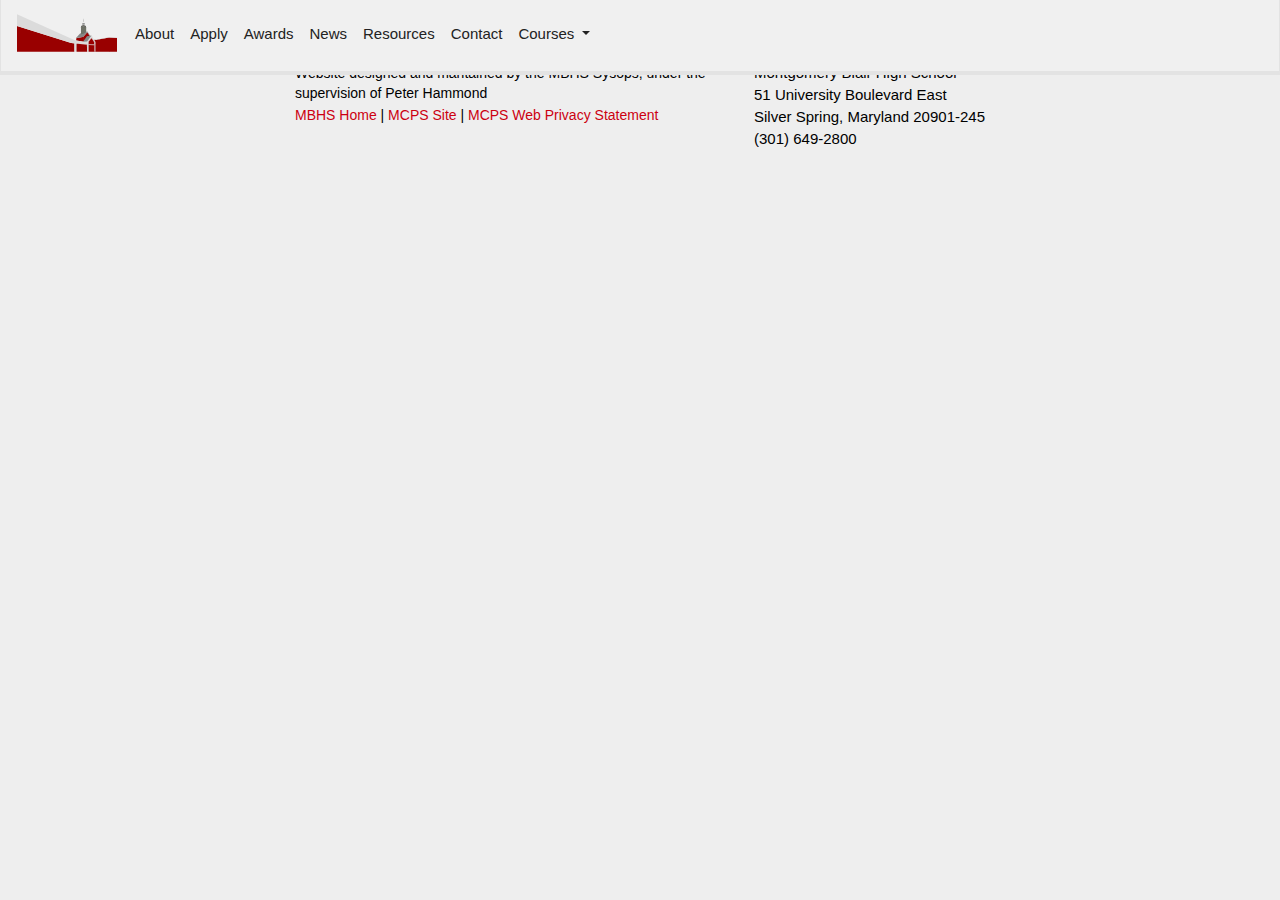
==== index.html @ dc19fbc2 "no more old page, get ready" ====
<!DOCTYPE html>
<html>

<head>
    <meta charset=utf-8 name="viewport" content="width=device-width, initial-scale=1">
    <title>MBHS Magnet</title>
    <link rel="stylesheet" href="https://maxcdn.bootstrapcdn.com/bootstrap/4.0.0/css/bootstrap.min.css" integrity="sha384-Gn5384xqQ1aoWXA+058RXPxPg6fy4IWvTNh0E263XmFcJlSAwiGgFAW/dAiS6JXm"
        crossorigin="anonymous">
    <link rel="stylesheet" type="text/css" href="css/bootstrap.css" />
    <link rel="stylesheet" type="text/css" href="css/main.css" />
    <link rel="stylesheet" type="text/css" href="https://cdnjs.cloudflare.com/ajax/libs/animate.css/3.7.0/animate.css">
</head>

<body>
<!--<div class="container-fluid" >-->
    <!--&lt;!&ndash;<div style="text-align: center;"><h1>Montgomery Blair Placeholder</h1></div>&ndash;&gt;-->
    <!--<img src="images/above_image.JPG" id="topimage" />-->
<!--</div>-->
<nav class="navbar front navbar-expand-md navbar-dark bg-dark fixed-top" id="mainnav">
	<span id="title">
        <a href="/index.html">
        <svg xmlns="http://www.w3.org/2000/svg" id="bg" viewBox="0 0 1641 616.11">
        <g id="Right_Wall" data-name="Right Wall">
            <polyline class="cls-2" points="1265.45 419.9 1515 432.8 1525 616.11 1264 616.11"/>
            <polyline class="cls-2" points="1525 616.11 1641 616.11 1641 389.16 1511.59 380.29 1307.38 420.81"/>
        </g>
        <g id="Wall">
            <polyline class="cls-2" points="0 616.11 943 616.11 943 475.61 888 470.11 0 195.09"/>
        </g>
        <g id="Flat_Top_Front" data-name="Flat Top Front">
            <polyline class="cls-2" points="1084 450.11 1084 372.11 1153.36 294.44 1193.29 355.15"/>
            <polyline class="cls-2" points="1092 370.57 972 392.44 971.7 431.1 1086.33 452.42"/>
        </g>
        <g id="Top_White_Wall" data-name="Top White Wall">
            <path class="cls-3" d="M1115.5,483.94" transform="translate(0.5 0)"/>
            <g>
                <polygon class="cls-3" points="0 0 0 66.19 0 195.11 890.13 471.11 941.61 479.11 1153.23 501.25 1152.96 461.43 950.1 427.45 0 0"/>
                <polygon class="cls-3" points="1095.76 452.65 1153.25 464.06 1153.25 445.5 1095.76 452.65"/>
            </g>
        </g>
        <g id="Entrance_Top_Back" data-name="Entrance Top Back">
            <polygon class="cls-3" points="1221.87 353.36 1154.25 444.86 1153.25 498.58 1285 502.86 1285 454.36 1221.87 353.36"/>
        </g>
        <g id="Entrance_Top_Fill" data-name="Entrance Top Fill">
            <polygon class="cls-2" points="1221.68 389.64 1269 457.56 1269 502.07 1174 498.99 1174 450.92 1221.68 389.64"/>
        </g>
        <g id="Entrance_Top_Frame" data-name="Entrance Top Frame">
            <line class="cls-1" x1="1175" y1="450.11" x2="1175.58" y2="498.11"/>
            <polyline class="cls-3" points="1173.3 422.95 1183.46 436.51 1185.39 434.03 1175.34 420.21"/>
            <polyline class="cls-3" points="1199.49 415.87 1188.52 402.51 1190.69 399.6 1201.36 413.47"/>
            <polyline class="cls-3" points="1214.5 396.54 1203.46 382.46 1205.81 379.31 1216.92 393.42"/>
            <polyline class="cls-3" points="1228.14 396.54 1238.47 383.14 1240.65 386.69 1230.31 399.6"/>
            <polyline class="cls-3" points="1243.3 417.9 1252.9 406.64 1255.17 410.32 1245.85 421.49"/>
            <polyline class="cls-3" points="1258.67 439.54 1266.91 429.43 1269.44 433.54 1260.79 442.53"/>
            <polyline class="cls-3" points="1271.26 477.03 1283 477.36 1283 473.11 1271 473.11"/>
            <polygon class="cls-3" points="1151 445.75 1151 501.11 1287 504.62 1287 454.12 1222.03 350.27 1151 445.78 1155.67 446.62 1222.42 357.01 1283 455.62 1283.5 501.11 1156 498.12 1156 446.65 1151 445.75"/>
            <polyline class="cls-3" points="1172 462.11 1172 466.11 1155 466.11 1155 462.11"/>
            <polyline class="cls-3" points="1175 499.11 1175.39 449.14 1172 449.14 1172 498.11"/>
            <polyline class="cls-3" points="1222.38 389.87 1175.38 451.11 1172.25 451.11 1221.63 387.37 1271.5 458.11 1267 458.11 1221.47 391.05"/>
            <polyline class="cls-3" points="1271 501.11 1271 456.55 1267 456.55 1267 502.11"/>
        </g>
        <g id="Inside_Wall" data-name="Inside Wall">
            <polyline class="cls-3" points="977 479 977 616.11 942 616.11 942 478.11"/>
            <path class="cls-4" d="M1011.5,522.36" transform="translate(0.5 0)"/>
            <polyline class="cls-2" points="995.75 484.77 977 482.79 977 616.11 1153.23 616.11 1145.42 500.36 1153.23 501.17"/>
            <polyline class="cls-2" points="1153 616.11 1153 501.17 1143.88 500.2"/>
        </g>
        <g id="Pillars">
            <polyline class="cls-3" points="1153 500.11 1153 616.11 1175 616.11 1175 501.11"/>
            <polyline class="cls-3" points="1267 504.11 1267 616.11 1287 616.11 1287 503.11"/>
        </g>
        <g id="Inside_Pillars" data-name="Inside Pillars">
            <polyline class="cls-2" points="1268 504.11 1268 616.11 1175 616.11 1175 501.11"/>
        </g>
        <g id="Widen_Bar" data-name="Widen Bar">
            <polyline class="cls-3" points="1173.69 498.54 1174 505.75 1268.73 507.8 1269 501.11"/>
        </g>
        <g id="Roof_Level_One" data-name="Roof Level One">
            <polyline class="cls-5" points="1083.89 450.09 1146.67 361.11 1222.03 350.27 1151 445.78 1097.61 452.42"/>
        </g>
        <g id="Roof_Level_2" data-name="Roof Level 2">
            <polygon class="cls-5" points="1154.63 285.24 1116 293.61 1034.83 315.44 967.67 388.61 972 392.73 977.08 391.86 1084.56 372.55 1158.5 289.11 1154.63 285.24"/>
            <polygon class="cls-5" points="1153.44 294.74 1194.02 357.09 1201.53 355.93 1158.5 289.11 1158.13 288.92 1152.94 294.08 1153.44 294.74"/>
            <path class="cls-5" d="M1161.17,290.31" transform="translate(0.5 0)"/>
        </g>
        <g id="Steeple_Base" data-name="Steeple Base">
            <polyline class="cls-6" points="1089.99 316.81 1050 327.69 1050 220.59 1089.99 205.87 1134 217.25 1134 289.11"/>
        </g>
        <g id="Steeple_Base_copy" data-name="Steeple Base copy">
            <polyline class="cls-6" points="1089.99 316.81 1050 327.69 1050 218.49 1089.84 205.39 1134 217.25 1134 290.11"/>
        </g>
        <g id="Steeple_Top" data-name="Steeple Top">
            <polyline class="cls-7" points="1071 192.11 1071 153.12 1081.43 148.11 1099.25 148.11 1111 152.07 1110.69 192.11"/>
        </g>
        <g id="Steeple_Base_2" data-name="Steeple Base 2">
            <path class="cls-6" d="M1049.5,219.77" transform="translate(0.5 0)"/>
            <polygon class="cls-8" points="1049.28 220.83 1089.32 206.08 1133.39 217.48 1138 216.14 1138 214.5 1089.49 201.31 1044 216.51 1044 219.82 1049.28 220.83"/>
            <polygon class="cls-8" points="1053 199.1 1053 214.68 1090.36 202.67 1130 213.19 1130 196.87 1133.68 192.15 1090.65 181.71 1048.78 194.51 1053 199.1"/>
        </g>
        <g id="Spire">
            <polyline class="cls-9" points="1094.22 123.21 1092.06 74.11 1090.38 74.11 1089.24 123.21"/>
        </g>
        <g id="Steeple_Rim" data-name="Steeple Rim">
            <polygon class="cls-10" points="1070 146.3 1081.49 142.11 1101.23 142.11 1112 145.32 1112.14 153.11 1070 153.63 1070 146.3"/>
            <path class="cls-11" d="M1079,142.84s-.6-20,12.15-19.74,12.07,19.74,12.07,19.74" transform="translate(0.5 0)"/>
        </g>
        <g id="Right_Wall_Trim" data-name="Right Wall Trim">
            <polyline class="cls-3" points="1260.37 412.02 1332.74 416.41 1308.28 422.43 1265.45 420.21"/>
            <polyline class="cls-3" points="1513 381.86 1641 390.61 1641 383.86 1513 373.86 1312.15 415.13 1333.24 416.41"/>
        </g>
    </svg>
        </a>
    </span>
    <div class="navbar-collapse collapse w-100 order-1 order-md-0 dual-collapse2">
        <ul class="navbar-nav mr-auto">
            <li class="nav-item active">
                <a class="nav-link text-dark" href="./about.html">About</a>
            </li>
            <li class="nav-item">
                <a class="nav-link text-dark" href="./application.html">Apply</a>
            </li>
            <li class="nav-item">
                <a class="nav-link text-dark" href="./awards.html">Awards</a>
            </li>
            <li class="nav-item">
                <a class="nav-link text-dark" href="./news.html">News</a>
            </li>
            <li class="nav-item">
                <a class="nav-link text-dark" href="./resources.html">Resources</a>
            </li>
            <li class="nav-item">
                <a class="nav-link text-dark" href="./contact.html">Contact</a>
            </li>
            <li class="nav-item dropdown text-dark">
                <a class="nav-link dropdown-toggle text-dark" href="#" id="navbarDropdownMenuLink" data-toggle="dropdown" aria-haspopup="true" aria-expanded="false">
                    Courses
                </a>
                <div class="dropdown-menu text-dark" aria-labelledby="navbarDropdownMenuLink">
                    <a class="dropdown-item text-dark" href="overview.html#overview#list">Overview</a>
                    <a class="dropdown-item text-dark" href="overview.html#science#list">Science</a>
                    <a class="dropdown-item text-dark" href="overview.html#math#list">Math</a>
                    <a class="dropdown-item text-dark" href="overview.html#compsci#list">Computer Science</a>
                    <a class="dropdown-item text-dark" href="overview.html#inter#list">Interdisciplinary</a>
                </div>
            </li>
        </ul>
    </div>
</nav>
<div id="fixer">
   <!-- <br><br><br> -->
</div>
<main role="main">


    <footer class="container">
        <div class="float-right">
            <p>Montgomery Blair High School</p>
            <p>51 University Boulevard East</p>
            <p>Silver Spring, Maryland 20901-245</p>
            <p>(301) 649-2800</p>
        </div>
        <p>Website designed and mantained by the MBHS Sysops, under the supervision of Peter Hammond</p>
        <p><a href="http://www.mbhs.edu">MBHS Home </a>|<a href="http://www.montgomeryschoolsmd.org"> MCPS Site </a>|<a
                href="http://www.montgomeryschoolsmd.org/privacy.shtm" target="_blank"> MCPS Web Privacy Statement</p>
    </footer>
</main>
<script src="https://code.jquery.com/jquery-3.3.1.min.js" integrity="sha256-FgpCb/KJQlLNfOu91ta32o/NMZxltwRo8QtmkMRdAu8="
    crossorigin="anonymous"></script>
<script src="https://stackpath.bootstrapcdn.com/bootstrap/4.1.3/js/bootstrap.min.js"></script>
<script src="js/index.js"></script>
</body>

</html>
---- css/main.css ----
body {
    margin: 4.5em 10em 0em 10em; /* top left bot right */
}

/* GLOBAL STYLES
-------------------------------------------------- */
/* Padding below the footer and lighter body text */
* {
    padding: 0;
	border: 0;
	color: #000000;
	line-height: 20px;
}
body {
    background: #eee;
    font-family:"Noto Sans","Lucida Grande","Lucida Sans","Segoe UI",sans-serif;
    font-weight:normal;
    line-height:1.6;
}

main {
    /*      top left bot right */
    margin: 0em 10em 0em 10em;
}

#bg {
    height: 50px;
    width: 100px;
    padding: 0 0 0 0;
}

#topimage {
    /*background-color:#F44336;*/
    /*color:#fff;*/
    height:200px;
    width: 100%;
}

div { font-size: 15px; }
p { border: 0; color: #000000; padding: 0 0 10px 0; float: none; }
p.plain { padding-top: 0; padding-bottom: 0; }
a { text-decoration: none; color: #cc0011; }
a:hover, a:focus { text-decoration: underline; }
h1 { font-size: 30px; color: #cc0011; padding: 20px 0 20px 0; }
h2 { font-size: 24px; padding: 20px 0 15px 0; }
h2.home { padding: 0 0 5px 0; border-bottom: 1px dotted #000;}
h2.headline { text-align: center; margin: 0 0 10px 0; }
h2.small { font-family: "Cambria", "Times New Roman", serif; font-size: 17px; }
h3 { padding: 5px 0 5px 0; font-size: 20px; }
a h3 { color: #000000; font-weight: normal; }
a h3:hover, a h3:focus { text-decoration: underline; }
h3.nav {
	float: left;
	border-right: 1px solid #c01;
	padding: 0 5px 0 5px;
	font-size: 13px;
}

ul.no-style {
    list-style: none;
}
.contact-instructor {
    padding-bottom: 40px;
}

li.dropdown:hover > .dropdown-menu {display: block;}


.toggle:hover { /* for show/hide dropdowns */
    cursor: pointer;
    text-decoration: underline;
}

.toggle {
    color: red;
}

/* override bootstrap's 75% font size for .badge */
.contact-badge {
    font-size: 100%;
}

/* new bootstrap-like badge color types */
/* .badge-white {
    background-color: #f9f9f9;
} */

.badge-emphasis {
    background-color: #f1c3c3;
    color: #000000;
}

/* smoosh paragraphs together in footer */
footer p {
    margin-bottom: 2px;
    padding-bottom: 0;
}

/* leave some empty space at the bottom */
footer { 
    padding-bottom: 75px;
}

li {
    margin-bottom: 3px;
}


/* See: https://stackoverflow.com/questions/4151743/how-i-change-the-thickness-of-my-hr-tag */
hr {
    border: none;
    height: 1px;
    /* Set the hr color */
    color: #333; /* old IE */
    background-color: #333; /* Modern Browsers */
}

/* SVG css for the blair logo */

:root {
    --primary-svg: #990000;
    --secodary-svg: #c0c0c0;
}

.cls-1 {
    fill: #fff;
  }
   
  .cls-2 {
    fill: var(--primary-svg);
  }
   
  .cls-3 {
    fill: #dbdbdb;
  }
   
  .cls-4 {
    fill: var(--primary-svg);
  }
   
  .cls-5 {
    fill: #878787;
  }
   
  .cls-6 {
    fill: #6e7267;
  }
   
  .cls-7 {
    fill: #a8a8a8;
  }
   
  .cls-8 {
    fill: #575951;
  }
   
  .cls-9 {
    fill: #494949;
  }
   
  .cls-10 {
    fill: #6d6d6d;
  }
   
  .cls-11 {
    fill: #ededed;
  }



  
/* CUSTOMIZE THE CAROUSEL
-------------------------------------------------- */

/* Carousel base class */
.carousel {
    margin-bottom: 4rem;
}
/* Since positioning the image, we need to help out the caption */
.carousel-caption {
    bottom: 3rem;
    z-index: 10;
}

/* Declare heights because of positioning of img element */
.carousel-item {
    height: 32rem;
    background-color: #777;
}
.carousel-item > img {
    position: absolute;
    top: 0;
    left: 0;
    min-width: 100%;
    height: 32rem;
}


/* MARKETING CONTENT
-------------------------------------------------- */

/* Center align the text within the three columns below the carousel */
.marketing .col-lg-4 {
    margin-bottom: 1.5rem;
    text-align: center;
}
.marketing h2 {
    font-weight: 400;
}
.marketing .col-lg-4 p {
    margin-right: .75rem;
    margin-left: .75rem;
}


/* Featurettes
------------------------- */

.featurette-divider {
    margin: 5rem 0; /* Space out the Bootstrap <hr> more */
}

/* Thin out the marketing headings */
.featurette-heading {
    font-weight: 300;
    line-height: 1;
    letter-spacing: -.05rem;
}


/* RESPONSIVE CSS
-------------------------------------------------- */

@media (min-width: 40em) {
    /* Bump up size of carousel content */
    .carousel-caption p {
        margin-bottom: 1.25rem;
        font-size: 1.25rem;
        line-height: 1.4;
    }

    .featurette-heading {
        font-size: 50px;
    }
}

@media (min-width: 62em) {
    .featurette-heading {
        margin-top: 7rem;
    }
}

.front {
    z-index: 12324;
}

/* Style the tab */
.tab {
    overflow: hidden;
    border: 1px solid #ccc;
    background-color: #f1f1f1;
  }
  
  /* Style the buttons that are used to open the tab content */
  .tab button {
    background-color: inherit;
    float: left;
    border: none;
    outline: none;
    cursor: pointer;
    padding: 14px 16px;
    transition: 0.3s;
  }
  
  /* Change background color of buttons on hover */
  .tab button:hover {
    background-color: #ddd;
  }
  
  /* Create an active/current tablink class */
  .tab button.active {
    background-color: #ccc;
  }
  
  /* Style the tab content */
  .tabcontent {
    display: none;
    padding: 6px 12px;
    border: 1px solid #ccc;
    border-top: none;
  }
  
  .nostart {
    margin-left: 50px;
  }

.tag {
    color: red; /* !important; */
}

.tag:hover {
    text-decoration: underline;
    cursor: pointer;
}

#title {
    padding: 0 10px 0 0;
}
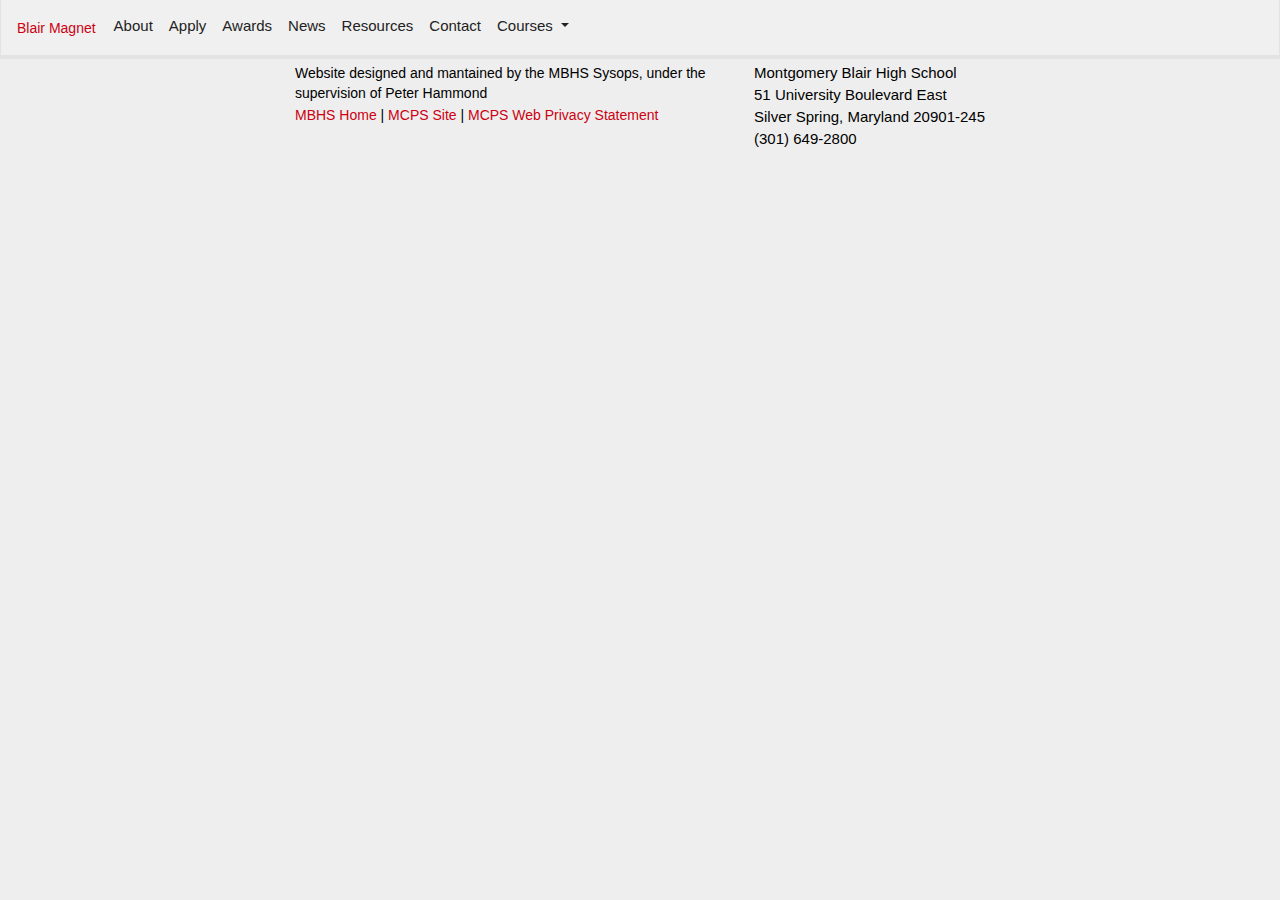
==== commit 00bc0481: "please work" ====
--- a/index.html
+++ b/index.html
@@ -8,7 +8,7 @@
         crossorigin="anonymous">
     <link rel="stylesheet" type="text/css" href="css/bootstrap.css" />
     <link rel="stylesheet" type="text/css" href="css/main.css" />
-    <link rel="stylesheet" type="text/css" href="https://cdnjs.cloudflare.com/ajax/libs/animate.css/3.7.0/animate.css">
+    <!--<link rel="stylesheet" type="text/css" href="https://cdnjs.cloudflare.com/ajax/libs/animate.css/3.7.0/animate.css">-->
 </head>
 
 <body>
@@ -16,142 +16,56 @@
     <!--&lt;!&ndash;<div style="text-align: center;"><h1>Montgomery Blair Placeholder</h1></div>&ndash;&gt;-->
     <!--<img src="images/above_image.JPG" id="topimage" />-->
 <!--</div>-->
-<nav class="navbar front navbar-expand-md navbar-dark bg-dark fixed-top" id="mainnav">
-	<span id="title">
-        <a href="/index.html">
-        <svg xmlns="http://www.w3.org/2000/svg" id="bg" viewBox="0 0 1641 616.11">
-        <g id="Right_Wall" data-name="Right Wall">
-            <polyline class="cls-2" points="1265.45 419.9 1515 432.8 1525 616.11 1264 616.11"/>
-            <polyline class="cls-2" points="1525 616.11 1641 616.11 1641 389.16 1511.59 380.29 1307.38 420.81"/>
-        </g>
-        <g id="Wall">
-            <polyline class="cls-2" points="0 616.11 943 616.11 943 475.61 888 470.11 0 195.09"/>
-        </g>
-        <g id="Flat_Top_Front" data-name="Flat Top Front">
-            <polyline class="cls-2" points="1084 450.11 1084 372.11 1153.36 294.44 1193.29 355.15"/>
-            <polyline class="cls-2" points="1092 370.57 972 392.44 971.7 431.1 1086.33 452.42"/>
-        </g>
-        <g id="Top_White_Wall" data-name="Top White Wall">
-            <path class="cls-3" d="M1115.5,483.94" transform="translate(0.5 0)"/>
-            <g>
-                <polygon class="cls-3" points="0 0 0 66.19 0 195.11 890.13 471.11 941.61 479.11 1153.23 501.25 1152.96 461.43 950.1 427.45 0 0"/>
-                <polygon class="cls-3" points="1095.76 452.65 1153.25 464.06 1153.25 445.5 1095.76 452.65"/>
-            </g>
-        </g>
-        <g id="Entrance_Top_Back" data-name="Entrance Top Back">
-            <polygon class="cls-3" points="1221.87 353.36 1154.25 444.86 1153.25 498.58 1285 502.86 1285 454.36 1221.87 353.36"/>
-        </g>
-        <g id="Entrance_Top_Fill" data-name="Entrance Top Fill">
-            <polygon class="cls-2" points="1221.68 389.64 1269 457.56 1269 502.07 1174 498.99 1174 450.92 1221.68 389.64"/>
-        </g>
-        <g id="Entrance_Top_Frame" data-name="Entrance Top Frame">
-            <line class="cls-1" x1="1175" y1="450.11" x2="1175.58" y2="498.11"/>
-            <polyline class="cls-3" points="1173.3 422.95 1183.46 436.51 1185.39 434.03 1175.34 420.21"/>
-            <polyline class="cls-3" points="1199.49 415.87 1188.52 402.51 1190.69 399.6 1201.36 413.47"/>
-            <polyline class="cls-3" points="1214.5 396.54 1203.46 382.46 1205.81 379.31 1216.92 393.42"/>
-            <polyline class="cls-3" points="1228.14 396.54 1238.47 383.14 1240.65 386.69 1230.31 399.6"/>
-            <polyline class="cls-3" points="1243.3 417.9 1252.9 406.64 1255.17 410.32 1245.85 421.49"/>
-            <polyline class="cls-3" points="1258.67 439.54 1266.91 429.43 1269.44 433.54 1260.79 442.53"/>
-            <polyline class="cls-3" points="1271.26 477.03 1283 477.36 1283 473.11 1271 473.11"/>
-            <polygon class="cls-3" points="1151 445.75 1151 501.11 1287 504.62 1287 454.12 1222.03 350.27 1151 445.78 1155.67 446.62 1222.42 357.01 1283 455.62 1283.5 501.11 1156 498.12 1156 446.65 1151 445.75"/>
-            <polyline class="cls-3" points="1172 462.11 1172 466.11 1155 466.11 1155 462.11"/>
-            <polyline class="cls-3" points="1175 499.11 1175.39 449.14 1172 449.14 1172 498.11"/>
-            <polyline class="cls-3" points="1222.38 389.87 1175.38 451.11 1172.25 451.11 1221.63 387.37 1271.5 458.11 1267 458.11 1221.47 391.05"/>
-            <polyline class="cls-3" points="1271 501.11 1271 456.55 1267 456.55 1267 502.11"/>
-        </g>
-        <g id="Inside_Wall" data-name="Inside Wall">
-            <polyline class="cls-3" points="977 479 977 616.11 942 616.11 942 478.11"/>
-            <path class="cls-4" d="M1011.5,522.36" transform="translate(0.5 0)"/>
-            <polyline class="cls-2" points="995.75 484.77 977 482.79 977 616.11 1153.23 616.11 1145.42 500.36 1153.23 501.17"/>
-            <polyline class="cls-2" points="1153 616.11 1153 501.17 1143.88 500.2"/>
-        </g>
-        <g id="Pillars">
-            <polyline class="cls-3" points="1153 500.11 1153 616.11 1175 616.11 1175 501.11"/>
-            <polyline class="cls-3" points="1267 504.11 1267 616.11 1287 616.11 1287 503.11"/>
-        </g>
-        <g id="Inside_Pillars" data-name="Inside Pillars">
-            <polyline class="cls-2" points="1268 504.11 1268 616.11 1175 616.11 1175 501.11"/>
-        </g>
-        <g id="Widen_Bar" data-name="Widen Bar">
-            <polyline class="cls-3" points="1173.69 498.54 1174 505.75 1268.73 507.8 1269 501.11"/>
-        </g>
-        <g id="Roof_Level_One" data-name="Roof Level One">
-            <polyline class="cls-5" points="1083.89 450.09 1146.67 361.11 1222.03 350.27 1151 445.78 1097.61 452.42"/>
-        </g>
-        <g id="Roof_Level_2" data-name="Roof Level 2">
-            <polygon class="cls-5" points="1154.63 285.24 1116 293.61 1034.83 315.44 967.67 388.61 972 392.73 977.08 391.86 1084.56 372.55 1158.5 289.11 1154.63 285.24"/>
-            <polygon class="cls-5" points="1153.44 294.74 1194.02 357.09 1201.53 355.93 1158.5 289.11 1158.13 288.92 1152.94 294.08 1153.44 294.74"/>
-            <path class="cls-5" d="M1161.17,290.31" transform="translate(0.5 0)"/>
-        </g>
-        <g id="Steeple_Base" data-name="Steeple Base">
-            <polyline class="cls-6" points="1089.99 316.81 1050 327.69 1050 220.59 1089.99 205.87 1134 217.25 1134 289.11"/>
-        </g>
-        <g id="Steeple_Base_copy" data-name="Steeple Base copy">
-            <polyline class="cls-6" points="1089.99 316.81 1050 327.69 1050 218.49 1089.84 205.39 1134 217.25 1134 290.11"/>
-        </g>
-        <g id="Steeple_Top" data-name="Steeple Top">
-            <polyline class="cls-7" points="1071 192.11 1071 153.12 1081.43 148.11 1099.25 148.11 1111 152.07 1110.69 192.11"/>
-        </g>
-        <g id="Steeple_Base_2" data-name="Steeple Base 2">
-            <path class="cls-6" d="M1049.5,219.77" transform="translate(0.5 0)"/>
-            <polygon class="cls-8" points="1049.28 220.83 1089.32 206.08 1133.39 217.48 1138 216.14 1138 214.5 1089.49 201.31 1044 216.51 1044 219.82 1049.28 220.83"/>
-            <polygon class="cls-8" points="1053 199.1 1053 214.68 1090.36 202.67 1130 213.19 1130 196.87 1133.68 192.15 1090.65 181.71 1048.78 194.51 1053 199.1"/>
-        </g>
-        <g id="Spire">
-            <polyline class="cls-9" points="1094.22 123.21 1092.06 74.11 1090.38 74.11 1089.24 123.21"/>
-        </g>
-        <g id="Steeple_Rim" data-name="Steeple Rim">
-            <polygon class="cls-10" points="1070 146.3 1081.49 142.11 1101.23 142.11 1112 145.32 1112.14 153.11 1070 153.63 1070 146.3"/>
-            <path class="cls-11" d="M1079,142.84s-.6-20,12.15-19.74,12.07,19.74,12.07,19.74" transform="translate(0.5 0)"/>
-        </g>
-        <g id="Right_Wall_Trim" data-name="Right Wall Trim">
-            <polyline class="cls-3" points="1260.37 412.02 1332.74 416.41 1308.28 422.43 1265.45 420.21"/>
-            <polyline class="cls-3" points="1513 381.86 1641 390.61 1641 383.86 1513 373.86 1312.15 415.13 1333.24 416.41"/>
-        </g>
-    </svg>
-        </a>
-    </span>
-    <div class="navbar-collapse collapse w-100 order-1 order-md-0 dual-collapse2">
-        <ul class="navbar-nav mr-auto">
-            <li class="nav-item active">
-                <a class="nav-link text-dark" href="./about.html">About</a>
-            </li>
-            <li class="nav-item">
-                <a class="nav-link text-dark" href="./application.html">Apply</a>
-            </li>
-            <li class="nav-item">
-                <a class="nav-link text-dark" href="./awards.html">Awards</a>
-            </li>
-            <li class="nav-item">
-                <a class="nav-link text-dark" href="./news.html">News</a>
-            </li>
-            <li class="nav-item">
-                <a class="nav-link text-dark" href="./resources.html">Resources</a>
-            </li>
-            <li class="nav-item">
-                <a class="nav-link text-dark" href="./contact.html">Contact</a>
-            </li>
-            <li class="nav-item dropdown text-dark">
-                <a class="nav-link dropdown-toggle text-dark" href="#" id="navbarDropdownMenuLink" data-toggle="dropdown" aria-haspopup="true" aria-expanded="false">
-                    Courses
-                </a>
-                <div class="dropdown-menu text-dark" aria-labelledby="navbarDropdownMenuLink">
-                    <a class="dropdown-item text-dark" href="overview.html#overview#list">Overview</a>
-                    <a class="dropdown-item text-dark" href="overview.html#science#list">Science</a>
-                    <a class="dropdown-item text-dark" href="overview.html#math#list">Math</a>
-                    <a class="dropdown-item text-dark" href="overview.html#compsci#list">Computer Science</a>
-                    <a class="dropdown-item text-dark" href="overview.html#inter#list">Interdisciplinary</a>
-                </div>
-            </li>
-        </ul>
-    </div>
-</nav>
+<header role="banner">
+    <nav class="navbar front navbar-expand-md navbar-dark bg-dark fixed-top" id="mainnav">
+        <span id="title">
+            <a href="/index.html">
+            Blair Magnet
+            </a>
+        </span>
+        <div class="navbar-collapse collapse w-100 order-1 order-md-0 dual-collapse2 transparent navbar-transparent">
+            <div class="navbar-inner">
+                <ul class="navbar-nav mr-auto">
+                    <li class="nav-item active">
+                        <a class="nav-link text-dark" href="./about.html">About</a>
+                    </li>
+                    <li class="nav-item">
+                        <a class="nav-link text-dark" href="./application.html">Apply</a>
+                    </li>
+                    <li class="nav-item">
+                        <a class="nav-link text-dark" href="./awards.html">Awards</a>
+                    </li>
+                    <li class="nav-item">
+                        <a class="nav-link text-dark" href="./news.html">News</a>
+                    </li>
+                    <li class="nav-item">
+                        <a class="nav-link text-dark" href="./resources.html">Resources</a>
+                    </li>
+                    <li class="nav-item">
+                        <a class="nav-link text-dark" href="./contact.html">Contact</a>
+                    </li>
+                    <li class="nav-item dropdown text-dark">
+                        <a class="nav-link dropdown-toggle text-dark" href="#" id="navbarDropdownMenuLink" data-toggle="dropdown" aria-haspopup="true" aria-expanded="false">
+                            Courses
+                        </a>
+                        <div class="dropdown-menu text-dark" aria-labelledby="navbarDropdownMenuLink">
+                            <a class="dropdown-item text-dark" href="overview.html#overview#list">Overview</a>
+                            <a class="dropdown-item text-dark" href="overview.html#science#list">Science</a>
+                            <a class="dropdown-item text-dark" href="overview.html#math#list">Math</a>
+                            <a class="dropdown-item text-dark" href="overview.html#compsci#list">Computer Science</a>
+                            <a class="dropdown-item text-dark" href="overview.html#inter#list">Interdisciplinary</a>
+                        </div>
+                    </li>
+                </ul>
+            </div>
+        </div>
+    </nav>
+</header>
+<div id="front-image"></div>
 <div id="fixer">
-   <!-- <br><br><br> -->
+     <!--<br><br><br> -->
 </div>
 <main role="main">
-
-
     <footer class="container">
         <div class="float-right">
             <p>Montgomery Blair High School</p>
--- a/css/main.css
+++ b/css/main.css
@@ -305,4 +305,15 @@
 
 #title {
     padding: 0 10px 0 0;
-}
+    white-space: nowrap;
+}
+
+.navbar.transparent.navbar-inverse .navbar-inner {
+    background: none !important; /* rgba(0,0,0,0.4); */
+}
+
+#front-image {
+    height: 100%;
+    background: url("../images/Montgomery-Blair-High-School.jpg") no-repeat center;
+    background-size: cover;
+}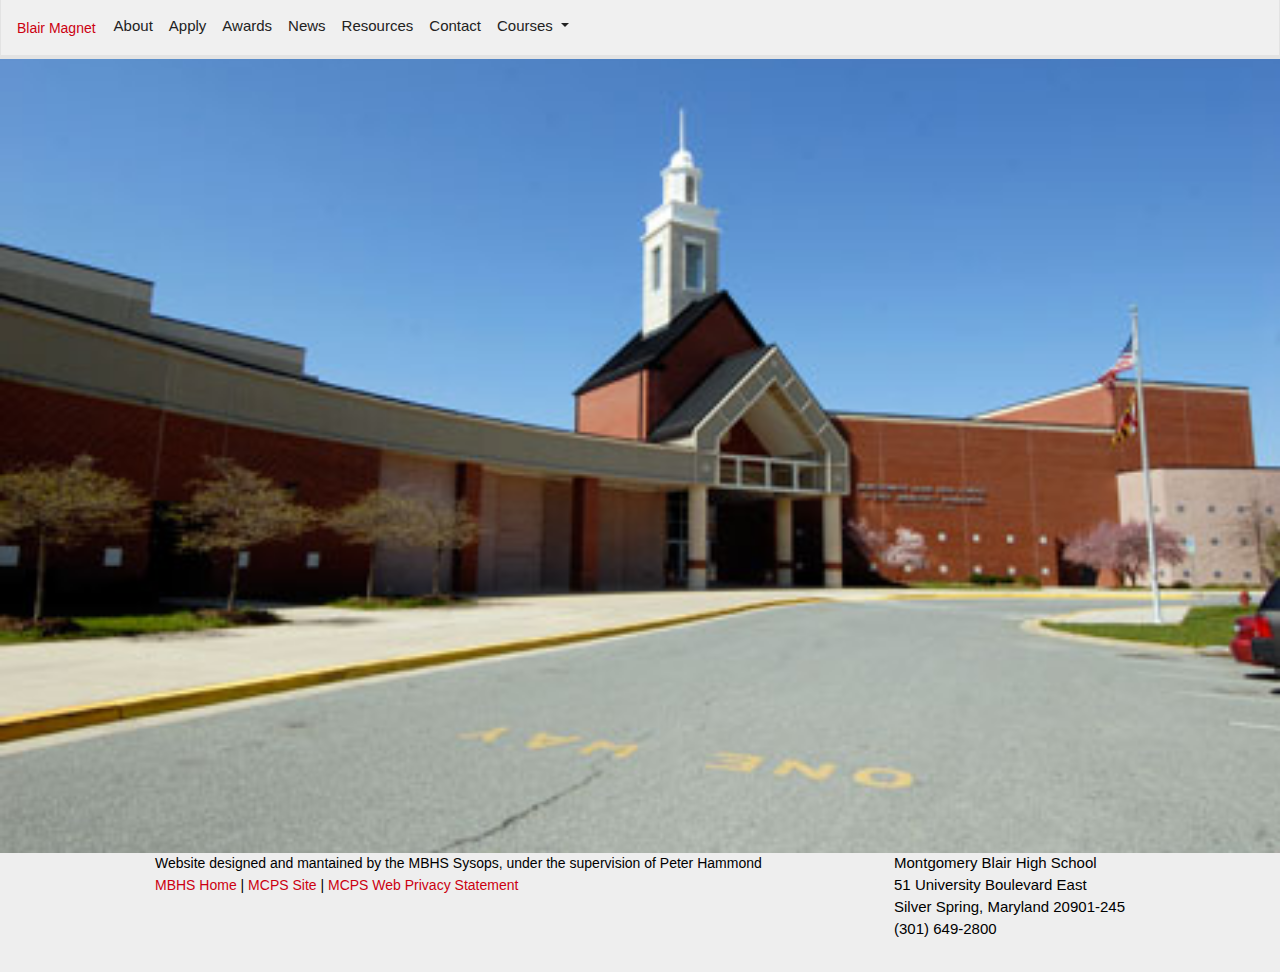
==== commit 31f842d0: "image sizing fixed, moved padding from body -> main" ====
--- a/index.html
+++ b/index.html
@@ -61,11 +61,13 @@
         </div>
     </nav>
 </header>
-<div id="front-image"></div>
+
 <div id="fixer">
      <!--<br><br><br> -->
 </div>
+    <img class="mw-100 mh-100 w-100 h-100" src="images/Montgomery-Blair-High-School.jpg">
 <main role="main">
+
     <footer class="container">
         <div class="float-right">
             <p>Montgomery Blair High School</p>
--- a/css/main.css
+++ b/css/main.css
@@ -1,4 +1,4 @@
-body {
+main {
     margin: 4.5em 10em 0em 10em; /* top left bot right */
 }
 
@@ -310,10 +310,4 @@
 
 .navbar.transparent.navbar-inverse .navbar-inner {
     background: none !important; /* rgba(0,0,0,0.4); */
-}
-
-#front-image {
-    height: 100%;
-    background: url("../images/Montgomery-Blair-High-School.jpg") no-repeat center;
-    background-size: cover;
 }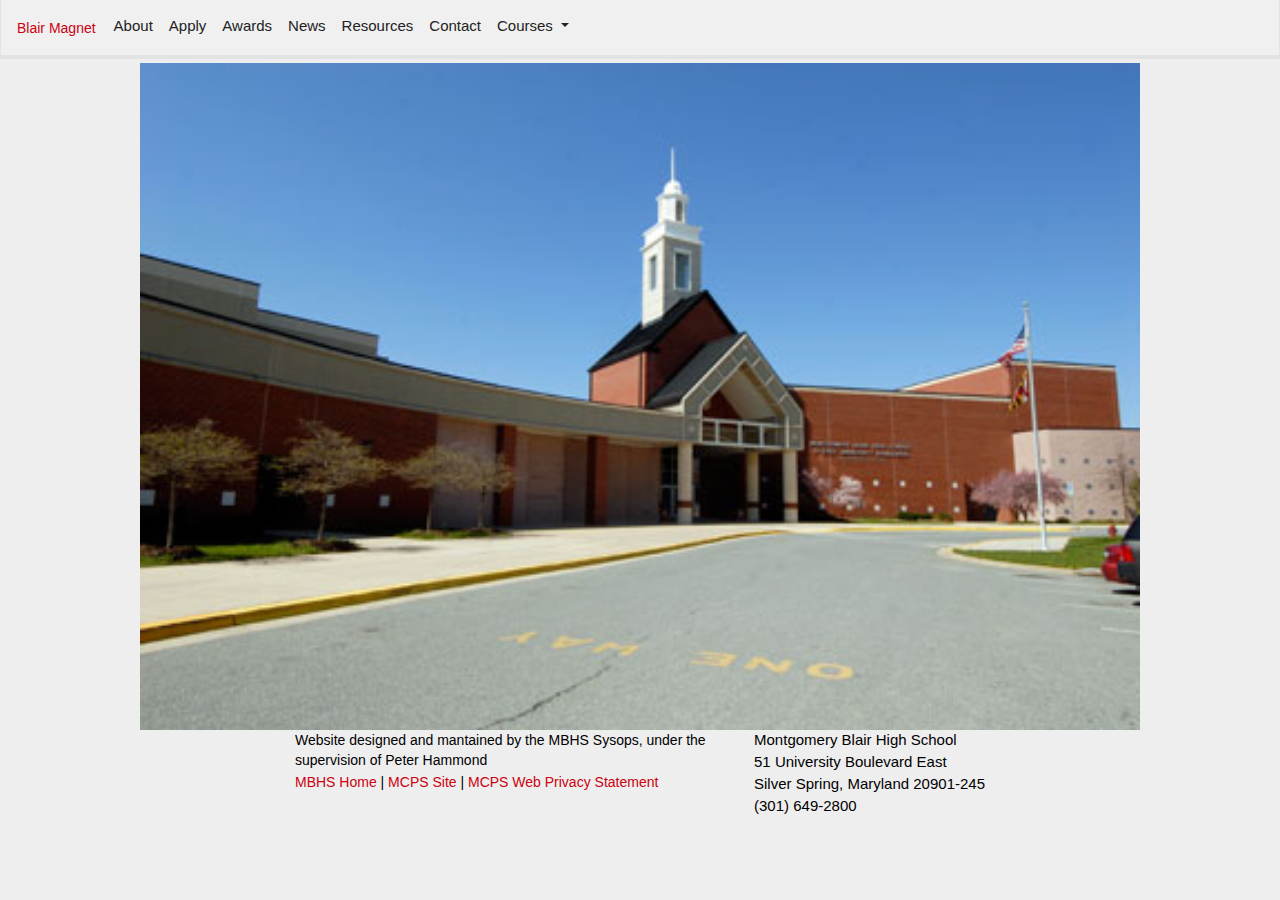
==== commit b187fba9: "fix index links" ====
--- a/index.html
+++ b/index.html
@@ -19,7 +19,7 @@
 <header role="banner">
     <nav class="navbar front navbar-expand-md navbar-dark bg-dark fixed-top" id="mainnav">
         <span id="title">
-            <a href="/index.html">
+            <a href="index.html">
             Blair Magnet
             </a>
         </span>
@@ -65,7 +65,8 @@
 <div id="fixer">
      <!--<br><br><br> -->
 </div>
-    <img class="mw-100 mh-100 w-100 h-100" src="images/Montgomery-Blair-High-School.jpg">
+<img class="mw-100 mh-100 w-100 h-100" src="images/Montgomery-Blair-High-School.jpg">
+
 <main role="main">
 
     <footer class="container">
--- a/css/main.css
+++ b/css/main.css
@@ -1,4 +1,4 @@
-main {
+body {
     margin: 4.5em 10em 0em 10em; /* top left bot right */
 }
 
@@ -308,6 +308,7 @@
     white-space: nowrap;
 }
 
-.navbar.transparent.navbar-inverse .navbar-inner {
-    background: none !important; /* rgba(0,0,0,0.4); */
+.navbar-transparent .navbar-inner {
+    background: none;
+/*rgba(0,0,0,0.4);*/
 }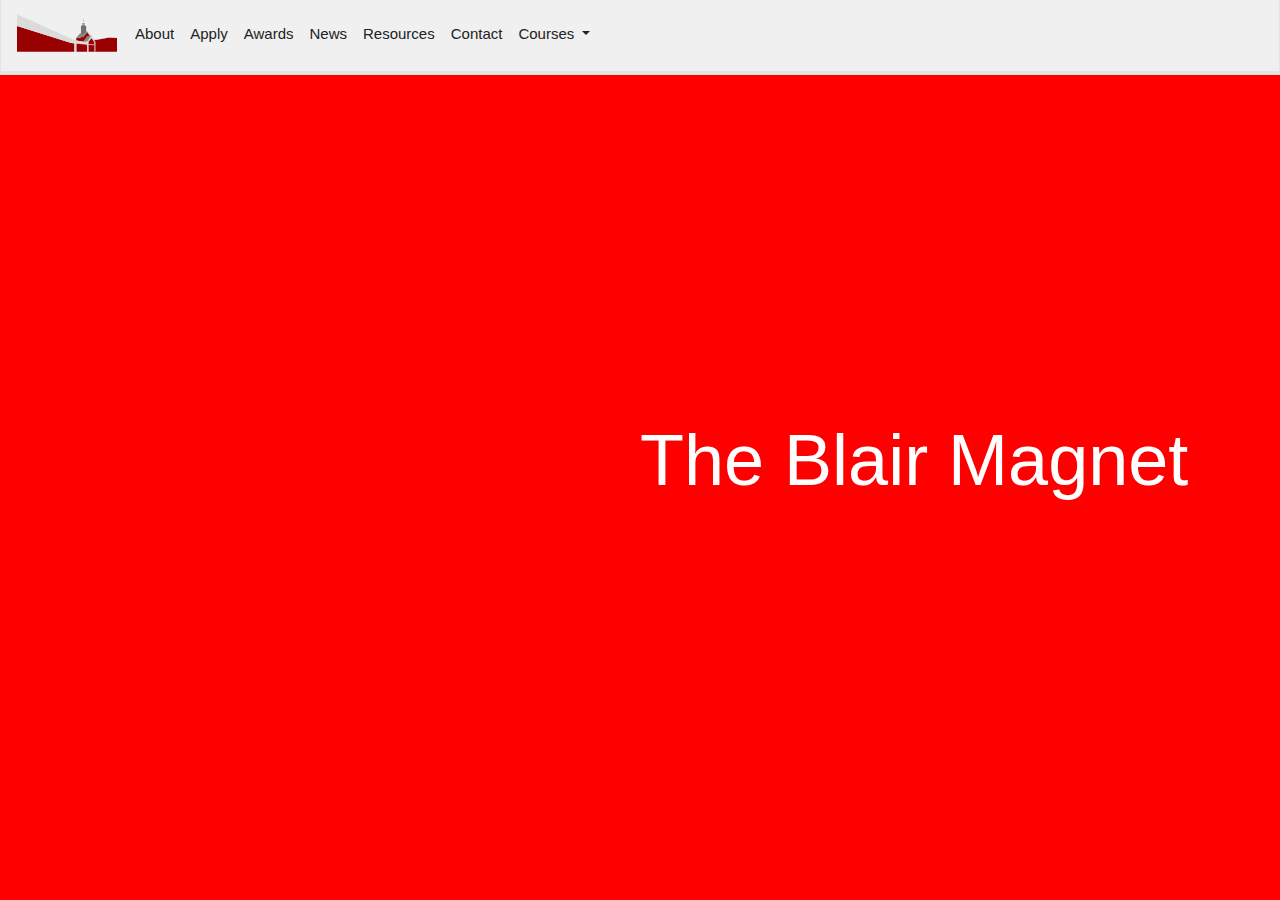
==== commit 89a42225: "waves" ====
--- a/index.html
+++ b/index.html
@@ -8,6 +8,7 @@
         crossorigin="anonymous">
     <link rel="stylesheet" type="text/css" href="css/bootstrap.css" />
     <link rel="stylesheet" type="text/css" href="css/main.css" />
+    <link rel="stylesheet" type="text/css" href="css/wave.css" />
     <!--<link rel="stylesheet" type="text/css" href="https://cdnjs.cloudflare.com/ajax/libs/animate.css/3.7.0/animate.css">-->
 </head>
 
@@ -18,11 +19,101 @@
 <!--</div>-->
 <header role="banner">
     <nav class="navbar front navbar-expand-md navbar-dark bg-dark fixed-top" id="mainnav">
-        <span id="title">
+                <span id="title">
             <a href="index.html">
-            Blair Magnet
+            <svg xmlns="http://www.w3.org/2000/svg" id="bg" viewBox="0 0 1641 616.11">
+            <g id="Right_Wall" data-name="Right Wall">
+                <polyline class="cls-2" points="1265.45 419.9 1515 432.8 1525 616.11 1264 616.11"/>
+                <polyline class="cls-2" points="1525 616.11 1641 616.11 1641 389.16 1511.59 380.29 1307.38 420.81"/>
+            </g>
+            <g id="Wall">
+                <polyline class="cls-2" points="0 616.11 943 616.11 943 475.61 888 470.11 0 195.09"/>
+            </g>
+            <g id="Flat_Top_Front" data-name="Flat Top Front">
+                <polyline class="cls-2" points="1084 450.11 1084 372.11 1153.36 294.44 1193.29 355.15"/>
+                <polyline class="cls-2" points="1092 370.57 972 392.44 971.7 431.1 1086.33 452.42"/>
+            </g>
+            <g id="Top_White_Wall" data-name="Top White Wall">
+                <path class="cls-3" d="M1115.5,483.94" transform="translate(0.5 0)"/>
+                <g>
+                    <polygon class="cls-3" points="0 0 0 66.19 0 195.11 890.13 471.11 941.61 479.11 1153.23 501.25 1152.96 461.43 950.1 427.45 0 0"/>
+                    <polygon class="cls-3" points="1095.76 452.65 1153.25 464.06 1153.25 445.5 1095.76 452.65"/>
+                </g>
+            </g>
+            <g id="Entrance_Top_Back" data-name="Entrance Top Back">
+                <polygon class="cls-3" points="1221.87 353.36 1154.25 444.86 1153.25 498.58 1285 502.86 1285 454.36 1221.87 353.36"/>
+            </g>
+            <g id="Entrance_Top_Fill" data-name="Entrance Top Fill">
+                <polygon class="cls-2" points="1221.68 389.64 1269 457.56 1269 502.07 1174 498.99 1174 450.92 1221.68 389.64"/>
+            </g>
+            <g id="Entrance_Top_Frame" data-name="Entrance Top Frame">
+                <line class="cls-1" x1="1175" y1="450.11" x2="1175.58" y2="498.11"/>
+                <polyline class="cls-3" points="1173.3 422.95 1183.46 436.51 1185.39 434.03 1175.34 420.21"/>
+                <polyline class="cls-3" points="1199.49 415.87 1188.52 402.51 1190.69 399.6 1201.36 413.47"/>
+                <polyline class="cls-3" points="1214.5 396.54 1203.46 382.46 1205.81 379.31 1216.92 393.42"/>
+                <polyline class="cls-3" points="1228.14 396.54 1238.47 383.14 1240.65 386.69 1230.31 399.6"/>
+                <polyline class="cls-3" points="1243.3 417.9 1252.9 406.64 1255.17 410.32 1245.85 421.49"/>
+                <polyline class="cls-3" points="1258.67 439.54 1266.91 429.43 1269.44 433.54 1260.79 442.53"/>
+                <polyline class="cls-3" points="1271.26 477.03 1283 477.36 1283 473.11 1271 473.11"/>
+                <polygon class="cls-3" points="1151 445.75 1151 501.11 1287 504.62 1287 454.12 1222.03 350.27 1151 445.78 1155.67 446.62 1222.42 357.01 1283 455.62 1283.5 501.11 1156 498.12 1156 446.65 1151 445.75"/>
+                <polyline class="cls-3" points="1172 462.11 1172 466.11 1155 466.11 1155 462.11"/>
+                <polyline class="cls-3" points="1175 499.11 1175.39 449.14 1172 449.14 1172 498.11"/>
+                <polyline class="cls-3" points="1222.38 389.87 1175.38 451.11 1172.25 451.11 1221.63 387.37 1271.5 458.11 1267 458.11 1221.47 391.05"/>
+                <polyline class="cls-3" points="1271 501.11 1271 456.55 1267 456.55 1267 502.11"/>
+            </g>
+            <g id="Inside_Wall" data-name="Inside Wall">
+                <polyline class="cls-3" points="977 479 977 616.11 942 616.11 942 478.11"/>
+                <path class="cls-4" d="M1011.5,522.36" transform="translate(0.5 0)"/>
+                <polyline class="cls-2" points="995.75 484.77 977 482.79 977 616.11 1153.23 616.11 1145.42 500.36 1153.23 501.17"/>
+                <polyline class="cls-2" points="1153 616.11 1153 501.17 1143.88 500.2"/>
+            </g>
+            <g id="Pillars">
+                <polyline class="cls-3" points="1153 500.11 1153 616.11 1175 616.11 1175 501.11"/>
+                <polyline class="cls-3" points="1267 504.11 1267 616.11 1287 616.11 1287 503.11"/>
+            </g>
+            <g id="Inside_Pillars" data-name="Inside Pillars">
+                <polyline class="cls-2" points="1268 504.11 1268 616.11 1175 616.11 1175 501.11"/>
+            </g>
+            <g id="Widen_Bar" data-name="Widen Bar">
+                <polyline class="cls-3" points="1173.69 498.54 1174 505.75 1268.73 507.8 1269 501.11"/>
+            </g>
+            <g id="Roof_Level_One" data-name="Roof Level One">
+                <polyline class="cls-5" points="1083.89 450.09 1146.67 361.11 1222.03 350.27 1151 445.78 1097.61 452.42"/>
+            </g>
+            <g id="Roof_Level_2" data-name="Roof Level 2">
+                <polygon class="cls-5" points="1154.63 285.24 1116 293.61 1034.83 315.44 967.67 388.61 972 392.73 977.08 391.86 1084.56 372.55 1158.5 289.11 1154.63 285.24"/>
+                <polygon class="cls-5" points="1153.44 294.74 1194.02 357.09 1201.53 355.93 1158.5 289.11 1158.13 288.92 1152.94 294.08 1153.44 294.74"/>
+                <path class="cls-5" d="M1161.17,290.31" transform="translate(0.5 0)"/>
+            </g>
+            <g id="Steeple_Base" data-name="Steeple Base">
+                <polyline class="cls-6" points="1089.99 316.81 1050 327.69 1050 220.59 1089.99 205.87 1134 217.25 1134 289.11"/>
+            </g>
+            <g id="Steeple_Base_copy" data-name="Steeple Base copy">
+                <polyline class="cls-6" points="1089.99 316.81 1050 327.69 1050 218.49 1089.84 205.39 1134 217.25 1134 290.11"/>
+            </g>
+            <g id="Steeple_Top" data-name="Steeple Top">
+                <polyline class="cls-7" points="1071 192.11 1071 153.12 1081.43 148.11 1099.25 148.11 1111 152.07 1110.69 192.11"/>
+            </g>
+            <g id="Steeple_Base_2" data-name="Steeple Base 2">
+                <path class="cls-6" d="M1049.5,219.77" transform="translate(0.5 0)"/>
+                <polygon class="cls-8" points="1049.28 220.83 1089.32 206.08 1133.39 217.48 1138 216.14 1138 214.5 1089.49 201.31 1044 216.51 1044 219.82 1049.28 220.83"/>
+                <polygon class="cls-8" points="1053 199.1 1053 214.68 1090.36 202.67 1130 213.19 1130 196.87 1133.68 192.15 1090.65 181.71 1048.78 194.51 1053 199.1"/>
+            </g>
+            <g id="Spire">
+                <polyline class="cls-9" points="1094.22 123.21 1092.06 74.11 1090.38 74.11 1089.24 123.21"/>
+            </g>
+            <g id="Steeple_Rim" data-name="Steeple Rim">
+                <polygon class="cls-10" points="1070 146.3 1081.49 142.11 1101.23 142.11 1112 145.32 1112.14 153.11 1070 153.63 1070 146.3"/>
+                <path class="cls-11" d="M1079,142.84s-.6-20,12.15-19.74,12.07,19.74,12.07,19.74" transform="translate(0.5 0)"/>
+            </g>
+            <g id="Right_Wall_Trim" data-name="Right Wall Trim">
+                <polyline class="cls-3" points="1260.37 412.02 1332.74 416.41 1308.28 422.43 1265.45 420.21"/>
+                <polyline class="cls-3" points="1513 381.86 1641 390.61 1641 383.86 1513 373.86 1312.15 415.13 1333.24 416.41"/>
+            </g>
+        </svg>
             </a>
         </span>
+
         <div class="navbar-collapse collapse w-100 order-1 order-md-0 dual-collapse2 transparent navbar-transparent">
             <div class="navbar-inner">
                 <ul class="navbar-nav mr-auto">
@@ -65,8 +156,20 @@
 <div id="fixer">
      <!--<br><br><br> -->
 </div>
-<img class="mw-100 mh-100 w-100 h-100" src="images/Montgomery-Blair-High-School.jpg">
+<!--<img class="mw-100 mh-100 w-100 h-100" src="images/Montgomery-Blair-High-School.jpg">-->
+<div class="waveWrapper waveAnimation mw-100 mh-100 w-100 h-100" style="display: inline-block;">
 
+    <div class="waveWrapperInner bgTop">
+        <div class="wave waveTop" style="background-image: url('http://front-end-noobs.com/jecko/img/wave-top.png')"></div>
+    </div>
+    <div class="waveWrapperInner bgMiddle">
+        <div class="wave waveMiddle" style="background-image: url('http://front-end-noobs.com/jecko/img/wave-mid.png')"></div>
+    </div>
+    <span id="wavetext">The Blair Magnet</span>
+    <div class="waveWrapperInner bgBottom">
+        <div class="wave waveBottom" style="background-image: url('http://front-end-noobs.com/jecko/img/wave-bot.png')"></div>
+    </div>
+</div>
 <main role="main">
 
     <footer class="container">
--- a/css/wave.css
+++ b/css/wave.css
@@ -0,0 +1,80 @@
+@keyframes move_wave {
+    0% {
+        transform: translateX(0) translateZ(0) scaleY(1)
+    }
+    50% {
+        transform: translateX(-25%) translateZ(0) scaleY(0.55)
+    }
+    100% {
+        transform: translateX(-50%) translateZ(0) scaleY(1)
+    }
+}
+.waveWrapper {
+    overflow: hidden;
+    position: absolute;
+    left: 0;
+    right: 0;
+    bottom: 0;
+    top: 0;
+    margin: auto;
+}
+.waveWrapperInner {
+    position: absolute;
+    width: 100%;
+    overflow: hidden;
+    height: 100%;
+    bottom: -1px;
+    background-image: linear-gradient(to top, #ff0000 20%, #ff0000 80%);
+}
+.bgTop {
+    z-index: 15;
+    opacity: 0.5;
+}
+.bgMiddle {
+    z-index: 10;
+    opacity: 0.75;
+}
+.bgBottom {
+    z-index: 5;
+}
+.wave {
+    position: absolute;
+    left: 0;
+    width: 200%;
+    height: 100%;
+    background-repeat: repeat no-repeat;
+    background-position: 0 bottom;
+    transform-origin: center bottom;
+}
+.waveTop {
+    background-size: 50% 100px;
+}
+.waveAnimation .waveTop {
+    animation: move-wave 3s;
+    -webkit-animation: move-wave 3s;
+    -webkit-animation-delay: 1s;
+    animation-delay: 1s;
+}
+.waveMiddle {
+    background-size: 50% 120px;
+}
+.waveAnimation .waveMiddle {
+    animation: move_wave 10s linear infinite;
+}
+.waveBottom {
+    background-size: 50% 100px;
+}
+.waveAnimation .waveBottom {
+    animation: move_wave 15s linear infinite;
+}
+
+#wavetext {
+    position: absolute;
+    margin: 0;
+    top: 50%;
+    left: 50%;
+    color: #ffffff;
+    font-size: 72px;
+    z-index: 100000;
+    text-align: center;
+}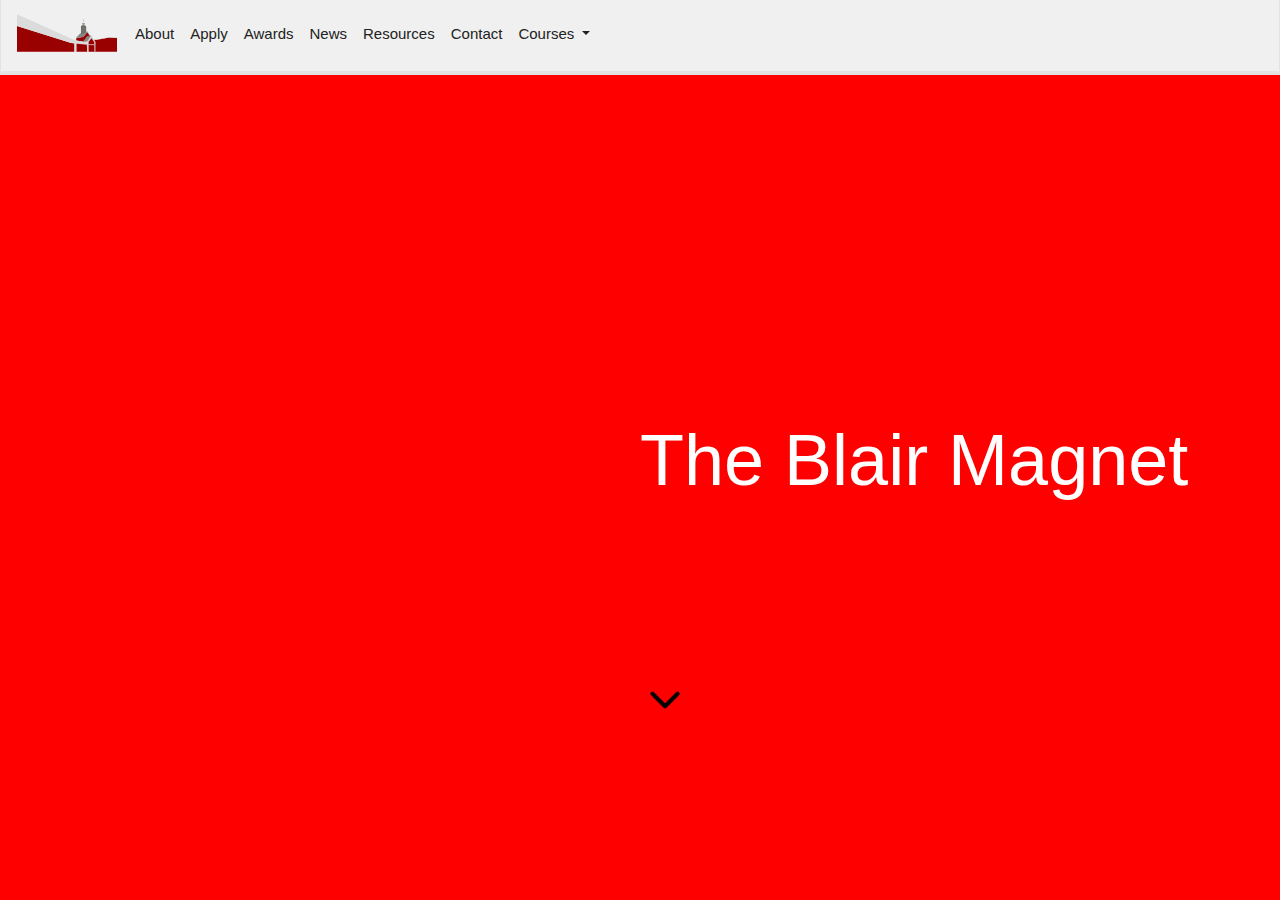
==== commit 0dceb5da: "arrow" ====
--- a/index.html
+++ b/index.html
@@ -166,6 +166,7 @@
         <div class="wave waveMiddle" style="background-image: url('http://front-end-noobs.com/jecko/img/wave-mid.png')"></div>
     </div>
     <span id="wavetext">The Blair Magnet</span>
+    <image id="wavebutton" src="images/chevron2.png"></image>
     <div class="waveWrapperInner bgBottom">
         <div class="wave waveBottom" style="background-image: url('http://front-end-noobs.com/jecko/img/wave-bot.png')"></div>
     </div>
--- a/css/wave.css
+++ b/css/wave.css
@@ -77,4 +77,20 @@
     font-size: 72px;
     z-index: 100000;
     text-align: center;
+}
+
+#wavebutton {
+    position: absolute;
+    top: 75%;
+    left: 50%;
+    z-index: 100;
+    border-radius: 50%;
+    border: 0px solid black;
+    width: 50px;
+    height: 50px;
+}
+
+#wavebutton:hover {
+    border-radius: 50%;
+    border: 1px solid black;
 }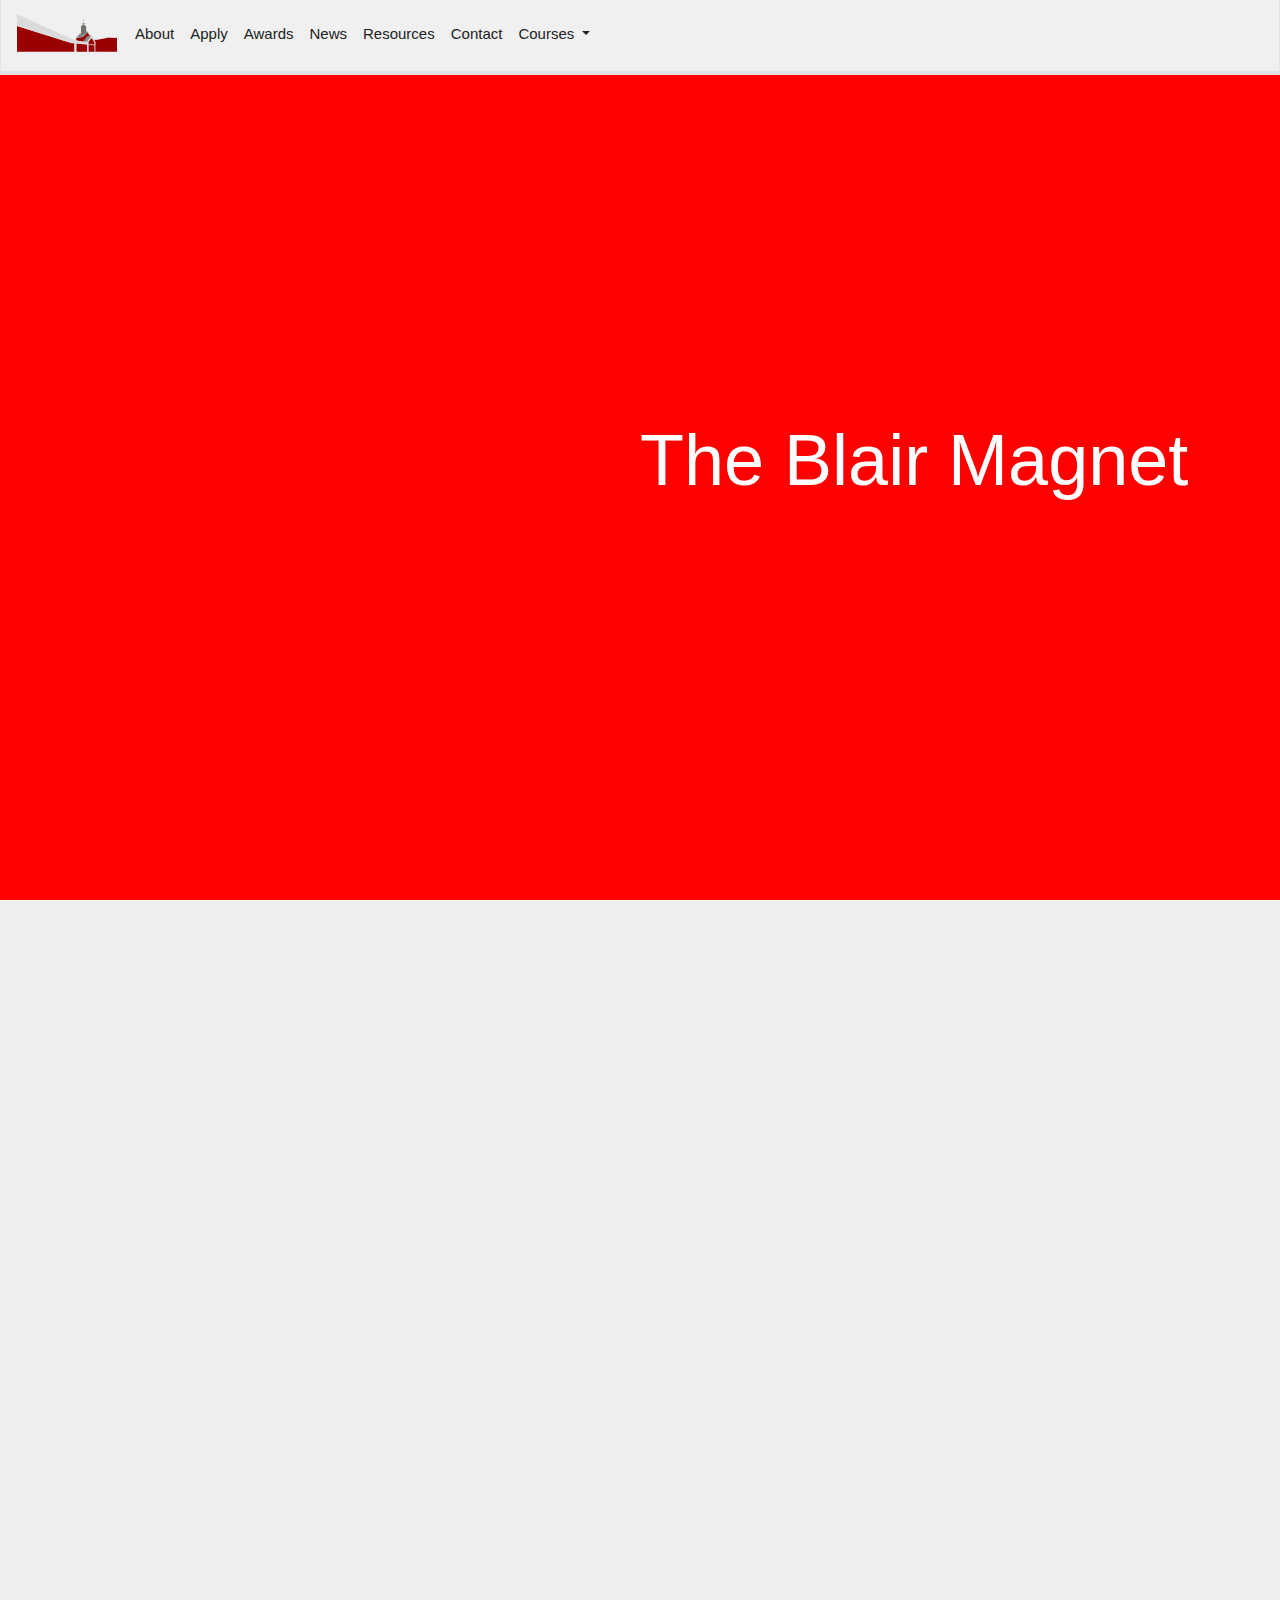
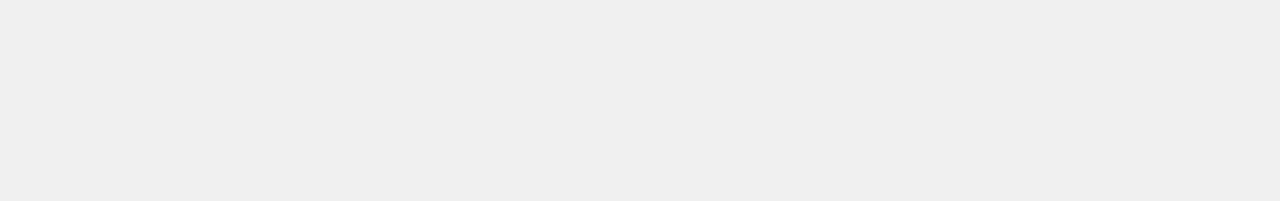
==== commit aa401fcf: "fullpage" ====
--- a/index.html
+++ b/index.html
@@ -9,6 +9,7 @@
     <link rel="stylesheet" type="text/css" href="css/bootstrap.css" />
     <link rel="stylesheet" type="text/css" href="css/main.css" />
     <link rel="stylesheet" type="text/css" href="css/wave.css" />
+    <link rel="stylesheet" type="text/css" href="css/fullpage.css" />
     <!--<link rel="stylesheet" type="text/css" href="https://cdnjs.cloudflare.com/ajax/libs/animate.css/3.7.0/animate.css">-->
 </head>
 
@@ -157,18 +158,36 @@
      <!--<br><br><br> -->
 </div>
 <!--<img class="mw-100 mh-100 w-100 h-100" src="images/Montgomery-Blair-High-School.jpg">-->
-<div class="waveWrapper waveAnimation mw-100 mh-100 w-100 h-100" style="display: inline-block;">
-
-    <div class="waveWrapperInner bgTop">
-        <div class="wave waveTop" style="background-image: url('http://front-end-noobs.com/jecko/img/wave-top.png')"></div>
+<div id="fullpage">
+    <div class="section">
+        <div id="page1" class="waveWrapper waveAnimation mw-100 mh-100 w-100 h-100" style="display: inline-block;">
+            <div class="waveWrapperInner bgTop">
+                <div class="wave waveTop" style="background-image: url('http://front-end-noobs.com/jecko/img/wave-top.png')"></div>
+            </div>
+            <div class="waveWrapperInner bgMiddle">
+                <div class="wave waveMiddle" style="background-image: url('http://front-end-noobs.com/jecko/img/wave-mid.png')"></div>
+            </div>
+            <span class="wavetext">The Blair Magnet</span>
+            <!--<image id="wavebutton" src="images/chevron2.png"></image>-->
+            <div class="waveWrapperInner bgBottom">
+                <div class="wave waveBottom" style="background-image: url('http://front-end-noobs.com/jecko/img/wave-bot.png')"></div>
+            </div>
+        </div>
     </div>
-    <div class="waveWrapperInner bgMiddle">
-        <div class="wave waveMiddle" style="background-image: url('http://front-end-noobs.com/jecko/img/wave-mid.png')"></div>
-    </div>
-    <span id="wavetext">The Blair Magnet</span>
-    <image id="wavebutton" src="images/chevron2.png"></image>
-    <div class="waveWrapperInner bgBottom">
-        <div class="wave waveBottom" style="background-image: url('http://front-end-noobs.com/jecko/img/wave-bot.png')"></div>
+    <div class="section">
+        <div id="page2" class="waveAnimation mw-100 mh-100 w-100 h-100 ww2" style="display: inline-block;">
+            <div class="waveWrapperInner bgTop">
+                <div class="wave waveTop" style="background-image: url('http://front-end-noobs.com/jecko/img/wave-top.png')"></div>
+            </div>
+            <div class="waveWrapperInner bgMiddle">
+                <div class="wave waveMiddle" style="background-image: url('http://front-end-noobs.com/jecko/img/wave-mid.png')"></div>
+            </div>
+            <span class="wavetext wt2">Let's innovate together.</span>
+            <!--<image id="wavebutton" src="images/chevron2.png"></image>-->
+            <div class="waveWrapperInner bgBottom">
+                <div class="wave waveBottom" style="background-image: url('http://front-end-noobs.com/jecko/img/wave-bot.png')"></div>
+            </div>
+        </div>
     </div>
 </div>
 <main role="main">
@@ -188,6 +207,7 @@
 <script src="https://code.jquery.com/jquery-3.3.1.min.js" integrity="sha256-FgpCb/KJQlLNfOu91ta32o/NMZxltwRo8QtmkMRdAu8="
     crossorigin="anonymous"></script>
 <script src="https://stackpath.bootstrapcdn.com/bootstrap/4.1.3/js/bootstrap.min.js"></script>
+<script src="js/fullpage.js"></script>
 <script src="js/index.js"></script>
 </body>
 
--- a/css/wave.css
+++ b/css/wave.css
@@ -25,6 +25,14 @@
     height: 100%;
     bottom: -1px;
     background-image: linear-gradient(to top, #ff0000 20%, #ff0000 80%);
+}
+.ww2 {
+    position: absolute;
+    width: 100%;
+    overflow: hidden;
+    height: 100%;
+    bottom: -1px;
+    background-image: linear-gradient(to top, #ffffff 20%, #ffffff 80%);
 }
 .bgTop {
     z-index: 15;
@@ -68,8 +76,8 @@
     animation: move_wave 15s linear infinite;
 }
 
-#wavetext {
-    position: absolute;
+.wavetext {
+    position: relative;
     margin: 0;
     top: 50%;
     left: 50%;
@@ -79,8 +87,12 @@
     text-align: center;
 }
 
+.wt2 {
+    left: 5%;
+}
+
 #wavebutton {
-    position: absolute;
+    position: relative;
     top: 75%;
     left: 50%;
     z-index: 100;
--- a/css/fullpage.css
+++ b/css/fullpage.css
@@ -0,0 +1,236 @@
+/*!
+ * fullPage 3.0.8
+ * https://github.com/alvarotrigo/fullPage.js
+ *
+ * @license GPLv3 for open source use only
+ * or Fullpage Commercial License for commercial use
+ * http://alvarotrigo.com/fullPage/pricing/
+ *
+ * Copyright (C) 2018 http://alvarotrigo.com/fullPage - A project by Alvaro Trigo
+ */
+html.fp-enabled,
+.fp-enabled body {
+    margin: 0;
+    padding: 0;
+    overflow:hidden;
+
+    /*Avoid flicker on slides transitions for mobile phones #336 */
+    -webkit-tap-highlight-color: rgba(0,0,0,0);
+}
+.fp-section {
+    position: relative;
+    -webkit-box-sizing: border-box; /* Safari<=5 Android<=3 */
+    -moz-box-sizing: border-box; /* <=28 */
+    box-sizing: border-box;
+}
+.fp-slide {
+    float: left;
+}
+.fp-slide, .fp-slidesContainer {
+    height: 100%;
+    display: block;
+}
+.fp-slides {
+    z-index:1;
+    height: 100%;
+    overflow: hidden;
+    position: relative;
+    -webkit-transition: all 0.3s ease-out; /* Safari<=6 Android<=4.3 */
+    transition: all 0.3s ease-out;
+}
+.fp-section.fp-table, .fp-slide.fp-table {
+    display: table;
+    table-layout:fixed;
+    width: 100%;
+}
+.fp-tableCell {
+    display: table-cell;
+    vertical-align: middle;
+    width: 100%;
+    height: 100%;
+}
+.fp-slidesContainer {
+    float: left;
+    position: relative;
+}
+.fp-controlArrow {
+    -webkit-user-select: none; /* webkit (safari, chrome) browsers */
+    -moz-user-select: none; /* mozilla browsers */
+    -khtml-user-select: none; /* webkit (konqueror) browsers */
+    -ms-user-select: none; /* IE10+ */
+    position: absolute;
+    z-index: 4;
+    top: 50%;
+    cursor: pointer;
+    width: 0;
+    height: 0;
+    border-style: solid;
+    margin-top: -38px;
+    -webkit-transform: translate3d(0,0,0);
+    -ms-transform: translate3d(0,0,0);
+    transform: translate3d(0,0,0);
+}
+.fp-controlArrow.fp-prev {
+    left: 15px;
+    width: 0;
+    border-width: 38.5px 34px 38.5px 0;
+    border-color: transparent #fff transparent transparent;
+}
+.fp-controlArrow.fp-next {
+    right: 15px;
+    border-width: 38.5px 0 38.5px 34px;
+    border-color: transparent transparent transparent #fff;
+}
+.fp-scrollable {
+    overflow: hidden;
+    position: relative;
+}
+.fp-scroller{
+    overflow: hidden;
+}
+.iScrollIndicator{
+    border: 0 !important;
+}
+.fp-notransition {
+    -webkit-transition: none !important;
+    transition: none !important;
+}
+#fp-nav {
+    position: fixed;
+    z-index: 100;
+    margin-top: -32px;
+    top: 50%;
+    opacity: 1;
+    -webkit-transform: translate3d(0,0,0);
+}
+#fp-nav.fp-right {
+    right: 17px;
+}
+#fp-nav.fp-left {
+    left: 17px;
+}
+.fp-slidesNav{
+    position: absolute;
+    z-index: 4;
+    opacity: 1;
+    -webkit-transform: translate3d(0,0,0);
+    -ms-transform: translate3d(0,0,0);
+    transform: translate3d(0,0,0);
+    left: 0 !important;
+    right: 0;
+    margin: 0 auto !important;
+}
+.fp-slidesNav.fp-bottom {
+    bottom: 17px;
+}
+.fp-slidesNav.fp-top {
+    top: 17px;
+}
+#fp-nav ul,
+.fp-slidesNav ul {
+  margin: 0;
+  padding: 0;
+}
+#fp-nav ul li,
+.fp-slidesNav ul li {
+    display: block;
+    width: 14px;
+    height: 13px;
+    margin: 7px;
+    position:relative;
+}
+.fp-slidesNav ul li {
+    display: inline-block;
+}
+#fp-nav ul li a,
+.fp-slidesNav ul li a {
+    display: block;
+    position: relative;
+    z-index: 1;
+    width: 100%;
+    height: 100%;
+    cursor: pointer;
+    text-decoration: none;
+}
+#fp-nav ul li a.active span,
+.fp-slidesNav ul li a.active span,
+#fp-nav ul li:hover a.active span,
+.fp-slidesNav ul li:hover a.active span{
+    height: 12px;
+    width: 12px;
+    margin: -6px 0 0 -6px;
+    border-radius: 100%;
+ }
+#fp-nav ul li a span,
+.fp-slidesNav ul li a span {
+    border-radius: 50%;
+    position: absolute;
+    z-index: 1;
+    height: 4px;
+    width: 4px;
+    border: 0;
+    background: #333;
+    left: 50%;
+    top: 50%;
+    margin: -2px 0 0 -2px;
+    -webkit-transition: all 0.1s ease-in-out;
+    -moz-transition: all 0.1s ease-in-out;
+    -o-transition: all 0.1s ease-in-out;
+    transition: all 0.1s ease-in-out;
+}
+#fp-nav ul li:hover a span,
+.fp-slidesNav ul li:hover a span{
+    width: 10px;
+    height: 10px;
+    margin: -5px 0px 0px -5px;
+}
+#fp-nav ul li .fp-tooltip {
+    position: absolute;
+    top: -2px;
+    color: #fff;
+    font-size: 14px;
+    font-family: arial, helvetica, sans-serif;
+    white-space: nowrap;
+    max-width: 220px;
+    overflow: hidden;
+    display: block;
+    opacity: 0;
+    width: 0;
+    cursor: pointer;
+}
+#fp-nav ul li:hover .fp-tooltip,
+#fp-nav.fp-show-active a.active + .fp-tooltip {
+    -webkit-transition: opacity 0.2s ease-in;
+    transition: opacity 0.2s ease-in;
+    width: auto;
+    opacity: 1;
+}
+#fp-nav ul li .fp-tooltip.fp-right {
+    right: 20px;
+}
+#fp-nav ul li .fp-tooltip.fp-left {
+    left: 20px;
+}
+.fp-auto-height.fp-section,
+.fp-auto-height .fp-slide,
+.fp-auto-height .fp-tableCell{
+    height: auto !important;
+}
+
+.fp-responsive .fp-auto-height-responsive.fp-section,
+.fp-responsive .fp-auto-height-responsive .fp-slide,
+.fp-responsive .fp-auto-height-responsive .fp-tableCell {
+    height: auto !important;
+}
+
+/*Only display content to screen readers*/
+.fp-sr-only{
+    position: absolute;
+    width: 1px;
+    height: 1px;
+    padding: 0;
+    overflow: hidden;
+    clip: rect(0, 0, 0, 0);
+    white-space: nowrap;
+    border: 0;
+}